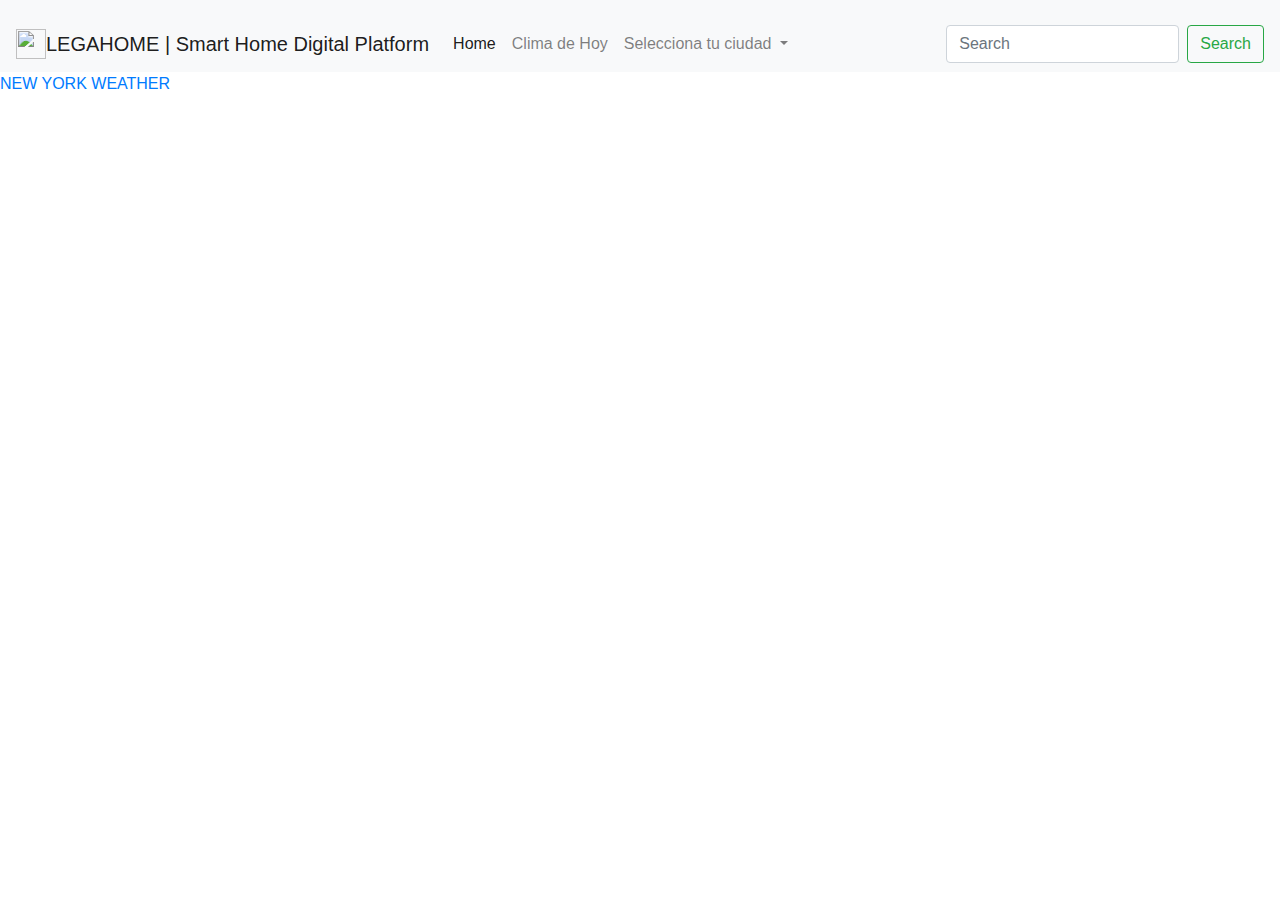
==== views/clima.html @ 0bcd6b7b "Creación de branch clima" ====
<!DOCTYPE html>
<html lang="en">
<head>
    <meta charset="UTF-8">
    <meta name="viewport" content="width=device-width, initial-scale=1.0">
    <meta http-equiv="X-UA-Compatible" content="ie=edge">
    <link rel="stylesheet" href="https://stackpath.bootstrapcdn.com/bootstrap/4.4.1/css/bootstrap.min.css" integrity="sha384-Vkoo8x4CGsO3+Hhxv8T/Q5PaXtkKtu6ug5TOeNV6gBiFeWPGFN9MuhOf23Q9Ifjh" crossorigin="anonymous">
    <title>CLIMA</title>
</head>
<body>
    <!-- Image and text -->
        <nav class="navbar navbar-light bg-light">
       
        </nav>    
        <nav class="navbar navbar-expand-lg navbar-light bg-light">
                <img src="https://i.shgcdn.com/b5ac8c16-2e62-4e22-9e2a-a92ae5c099f3/-/stretch/off/-/resize/3000x/-/quality/normal/" width="30" height="30" class="d-inline-block align-top" alt="">
                <a class="navbar-brand" href="#">LEGAHOME | Smart Home Digital Platform</a>
                <button class="navbar-toggler" type="button" data-toggle="collapse" data-target="#navbarSupportedContent" aria-controls="navbarSupportedContent" aria-expanded="false" aria-label="Toggle navigation">
                  <span class="navbar-toggler-icon"></span>
                </button>
              
                <div class="collapse navbar-collapse" id="navbarSupportedContent">
                  <ul class="navbar-nav mr-auto">
                    <li class="nav-item active">
                      <a class="nav-link" href="#">Home <span class="sr-only">(current)</span></a>
                    </li>
                    <li class="nav-item">
                      <a class="nav-link" href="#">Clima de Hoy</a>
                    </li>
                    <li class="nav-item dropdown">
                      <a class="nav-link dropdown-toggle" href="#" id="navbarDropdown" role="button" data-toggle="dropdown" aria-haspopup="true" aria-expanded="false">
                        Selecciona tu ciudad
                      </a>
                      <div class="dropdown-menu" aria-labelledby="navbarDropdown">
                        <a class="dropdown-item" href="#">Action</a>
                        <a class="dropdown-item" href="#">Another action</a>
                        <div class="dropdown-divider"></div>
                        <a class="dropdown-item" href="#">Something else here</a>
                      </div>
                    </li>
                    <li class="nav-item">
                      <a class="nav-link disabled" href="#" tabindex="-1" aria-disabled="true"></a>
                    </li>
                  </ul>
                  <form class="form-inline my-2 my-lg-0">
                    <input class="form-control mr-sm-2" type="search" placeholder="Search" aria-label="Search">
                    <button class="btn btn-outline-success my-2 my-sm-0" type="submit">Search</button>
                  </form>
                </div>
              </nav>
    <main>
        <section>
                <a class="weatherwidget-io" href="https://forecast7.com/en/40d71n74d01/new-york/" data-label_1="NEW YORK" data-label_2="WEATHER" data-theme="original" >NEW YORK WEATHER</a>
                <script>
                !function(d,s,id){var js,fjs=d.getElementsByTagName(s)[0];if(!d.getElementById(id)){js=d.createElement(s);js.id=id;js.src='https://weatherwidget.io/js/widget.min.js';fjs.parentNode.insertBefore(js,fjs);}}(document,'script','weatherwidget-io-js');
                </script>
                
        </section>

    </main>
    <script src="script.js"></script>
</body>
</html>
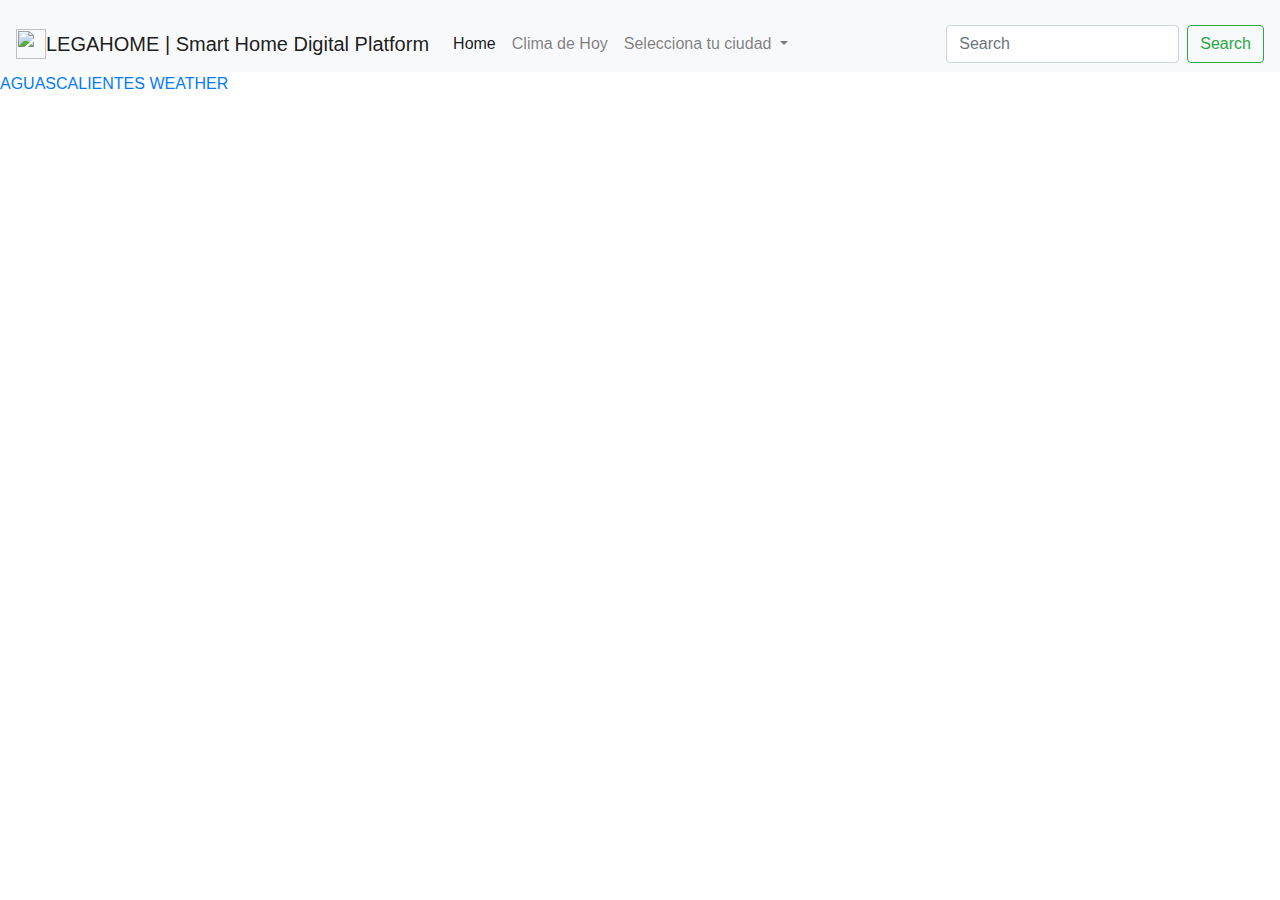
==== commit 31cba7c8: "Cambio de ubicación de clima a Aguascalientes y cambio de color de fondo con imagen" ====
--- a/views/clima.html
+++ b/views/clima.html
@@ -50,7 +50,13 @@
               </nav>
     <main>
         <section>
-                <a class="weatherwidget-io" href="https://forecast7.com/en/40d71n74d01/new-york/" data-label_1="NEW YORK" data-label_2="WEATHER" data-theme="original" >NEW YORK WEATHER</a>
+            <a class="weatherwidget-io" href="https://forecast7.com/en/21d89n102d29/aguascalientes/" data-label_1="AGUASCALIENTES" data-label_2="WEATHER" data-font="Roboto" data-theme="marine" >AGUASCALIENTES WEATHER</a>
+<script>
+!function(d,s,id){var js,fjs=d.getElementsByTagName(s)[0];if(!d.getElementById(id)){js=d.createElement(s);js.id=id;js.src='https://weatherwidget.io/js/widget.min.js';fjs.parentNode.insertBefore(js,fjs);}}(document,'script','weatherwidget-io-js');
+</script>
+            <script>
+            !function(d,s,id){var js,fjs=d.getElementsByTagName(s)[0];if(!d.getElementById(id)){js=d.createElement(s);js.id=id;js.src='https://weatherwidget.io/js/widget.min.js';fjs.parentNode.insertBefore(js,fjs);}}(document,'script','weatherwidget-io-js');
+            </script>
                 <script>
                 !function(d,s,id){var js,fjs=d.getElementsByTagName(s)[0];if(!d.getElementById(id)){js=d.createElement(s);js.id=id;js.src='https://weatherwidget.io/js/widget.min.js';fjs.parentNode.insertBefore(js,fjs);}}(document,'script','weatherwidget-io-js');
                 </script>
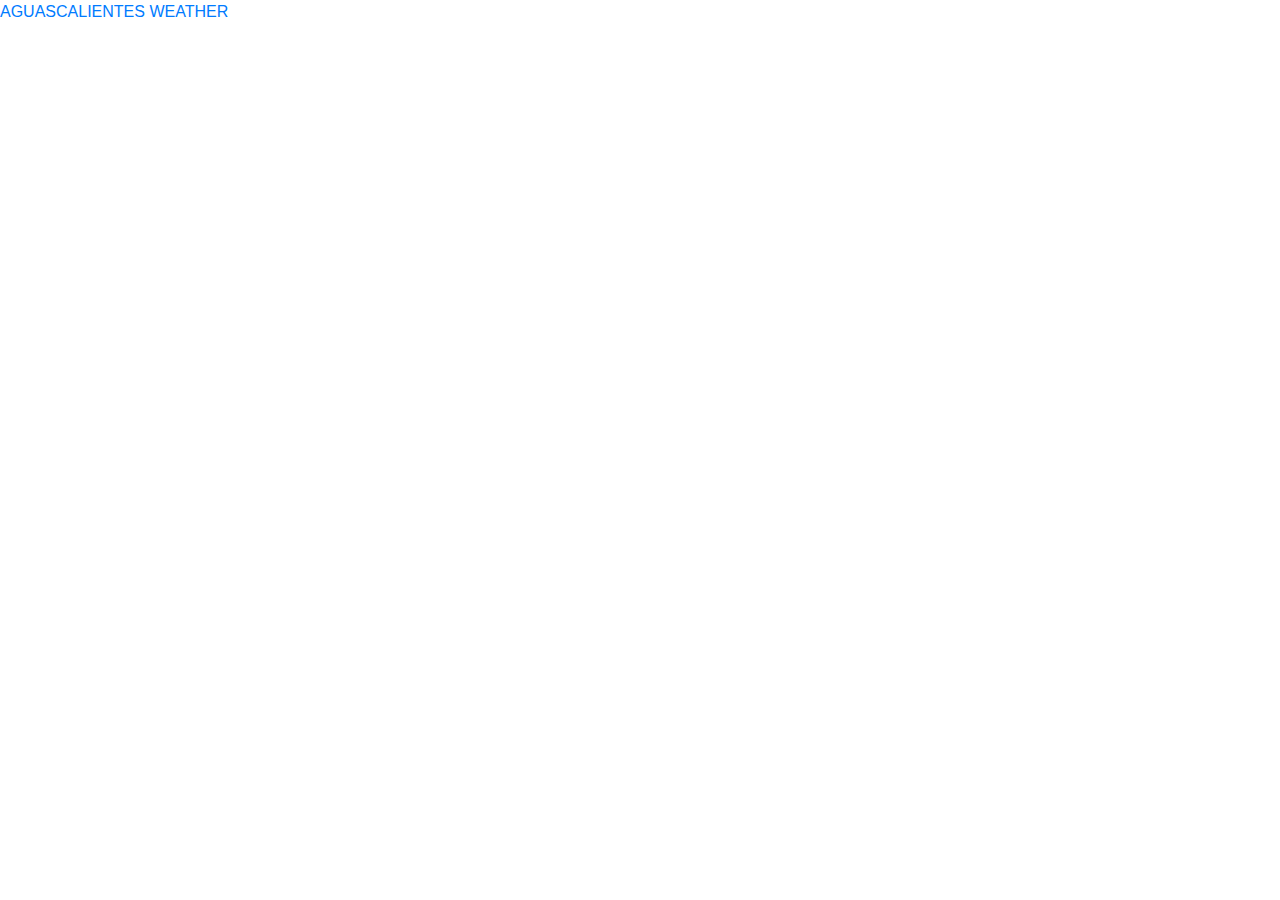
==== commit de2c9b6a: "Cambié Navbar para homologar con toda la página" ====
--- a/views/clima.html
+++ b/views/clima.html
@@ -9,45 +9,7 @@
 </head>
 <body>
     <!-- Image and text -->
-        <nav class="navbar navbar-light bg-light">
-       
-        </nav>    
-        <nav class="navbar navbar-expand-lg navbar-light bg-light">
-                <img src="https://i.shgcdn.com/b5ac8c16-2e62-4e22-9e2a-a92ae5c099f3/-/stretch/off/-/resize/3000x/-/quality/normal/" width="30" height="30" class="d-inline-block align-top" alt="">
-                <a class="navbar-brand" href="#">LEGAHOME | Smart Home Digital Platform</a>
-                <button class="navbar-toggler" type="button" data-toggle="collapse" data-target="#navbarSupportedContent" aria-controls="navbarSupportedContent" aria-expanded="false" aria-label="Toggle navigation">
-                  <span class="navbar-toggler-icon"></span>
-                </button>
-              
-                <div class="collapse navbar-collapse" id="navbarSupportedContent">
-                  <ul class="navbar-nav mr-auto">
-                    <li class="nav-item active">
-                      <a class="nav-link" href="#">Home <span class="sr-only">(current)</span></a>
-                    </li>
-                    <li class="nav-item">
-                      <a class="nav-link" href="#">Clima de Hoy</a>
-                    </li>
-                    <li class="nav-item dropdown">
-                      <a class="nav-link dropdown-toggle" href="#" id="navbarDropdown" role="button" data-toggle="dropdown" aria-haspopup="true" aria-expanded="false">
-                        Selecciona tu ciudad
-                      </a>
-                      <div class="dropdown-menu" aria-labelledby="navbarDropdown">
-                        <a class="dropdown-item" href="#">Action</a>
-                        <a class="dropdown-item" href="#">Another action</a>
-                        <div class="dropdown-divider"></div>
-                        <a class="dropdown-item" href="#">Something else here</a>
-                      </div>
-                    </li>
-                    <li class="nav-item">
-                      <a class="nav-link disabled" href="#" tabindex="-1" aria-disabled="true"></a>
-                    </li>
-                  </ul>
-                  <form class="form-inline my-2 my-lg-0">
-                    <input class="form-control mr-sm-2" type="search" placeholder="Search" aria-label="Search">
-                    <button class="btn btn-outline-success my-2 my-sm-0" type="submit">Search</button>
-                  </form>
-                </div>
-              </nav>
+        
     <main>
         <section>
             <a class="weatherwidget-io" href="https://forecast7.com/en/21d89n102d29/aguascalientes/" data-label_1="AGUASCALIENTES" data-label_2="WEATHER" data-font="Roboto" data-theme="marine" >AGUASCALIENTES WEATHER</a>
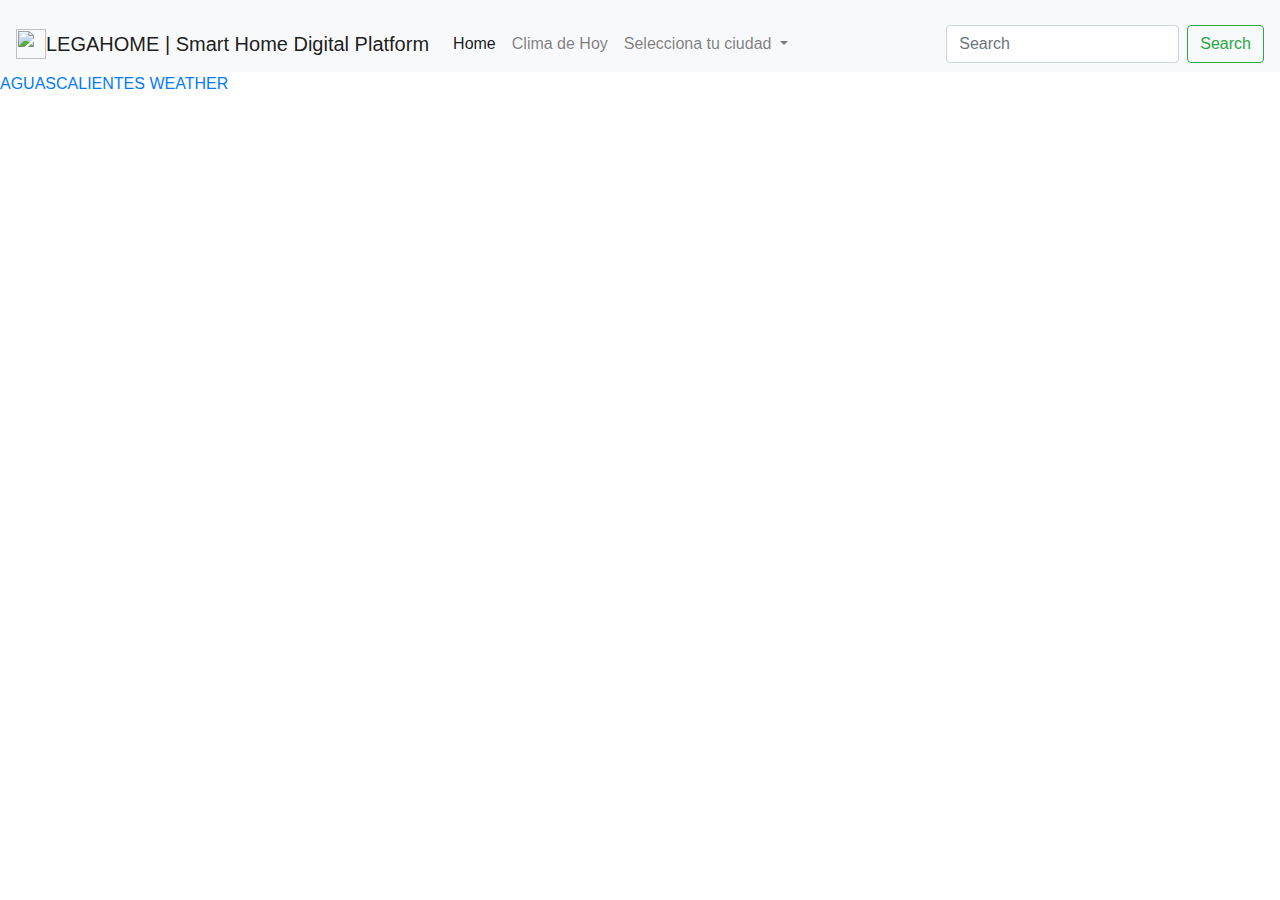
==== commit 68eed6c8: "Se agrego video de clima, video del popo y widget de noticias" ====
--- a/views/clima.html
+++ b/views/clima.html
@@ -1,31 +1,100 @@
 <!DOCTYPE html>
 <html lang="en">
+
 <head>
     <meta charset="UTF-8">
     <meta name="viewport" content="width=device-width, initial-scale=1.0">
     <meta http-equiv="X-UA-Compatible" content="ie=edge">
-    <link rel="stylesheet" href="https://stackpath.bootstrapcdn.com/bootstrap/4.4.1/css/bootstrap.min.css" integrity="sha384-Vkoo8x4CGsO3+Hhxv8T/Q5PaXtkKtu6ug5TOeNV6gBiFeWPGFN9MuhOf23Q9Ifjh" crossorigin="anonymous">
+    <link rel="stylesheet" href="https://stackpath.bootstrapcdn.com/bootstrap/4.4.1/css/bootstrap.min.css"
+        integrity="sha384-Vkoo8x4CGsO3+Hhxv8T/Q5PaXtkKtu6ug5TOeNV6gBiFeWPGFN9MuhOf23Q9Ifjh" crossorigin="anonymous">
     <title>CLIMA</title>
 </head>
+
 <body>
     <!-- Image and text -->
-        
+    <nav class="navbar navbar-light bg-light">
+
+    </nav>
+    <nav class="navbar navbar-expand-lg navbar-light bg-light">
+        <img src="https://i.shgcdn.com/b5ac8c16-2e62-4e22-9e2a-a92ae5c099f3/-/stretch/off/-/resize/3000x/-/quality/normal/"
+            width="30" height="30" class="d-inline-block align-top" alt="">
+        <a class="navbar-brand" href="#">LEGAHOME | Smart Home Digital Platform</a>
+        <button class="navbar-toggler" type="button" data-toggle="collapse" data-target="#navbarSupportedContent"
+            aria-controls="navbarSupportedContent" aria-expanded="false" aria-label="Toggle navigation">
+            <span class="navbar-toggler-icon"></span>
+        </button>
+
+        <div class="collapse navbar-collapse" id="navbarSupportedContent">
+            <ul class="navbar-nav mr-auto">
+                <li class="nav-item active">
+                    <a class="nav-link" href="#">Home <span class="sr-only">(current)</span></a>
+                </li>
+                <li class="nav-item">
+                    <a class="nav-link" href="#">Clima de Hoy</a>
+                </li>
+                <li class="nav-item dropdown">
+                    <a class="nav-link dropdown-toggle" href="#" id="navbarDropdown" role="button"
+                        data-toggle="dropdown" aria-haspopup="true" aria-expanded="false">
+                        Selecciona tu ciudad
+                    </a>
+                    <div class="dropdown-menu" aria-labelledby="navbarDropdown">
+                        <a class="dropdown-item" href="#">Action</a>
+                        <a class="dropdown-item" href="#">Another action</a>
+                        <div class="dropdown-divider"></div>
+                        <a class="dropdown-item" href="#">Something else here</a>
+                    </div>
+                </li>
+                <li class="nav-item">
+                    <a class="nav-link disabled" href="#" tabindex="-1" aria-disabled="true"></a>
+                </li>
+            </ul>
+            <form class="form-inline my-2 my-lg-0">
+                <input class="form-control mr-sm-2" type="search" placeholder="Search" aria-label="Search">
+                <button class="btn btn-outline-success my-2 my-sm-0" type="submit">Search</button>
+            </form>
+        </div>
+    </nav>
     <main>
         <section>
-            <a class="weatherwidget-io" href="https://forecast7.com/en/21d89n102d29/aguascalientes/" data-label_1="AGUASCALIENTES" data-label_2="WEATHER" data-font="Roboto" data-theme="marine" >AGUASCALIENTES WEATHER</a>
-<script>
-!function(d,s,id){var js,fjs=d.getElementsByTagName(s)[0];if(!d.getElementById(id)){js=d.createElement(s);js.id=id;js.src='https://weatherwidget.io/js/widget.min.js';fjs.parentNode.insertBefore(js,fjs);}}(document,'script','weatherwidget-io-js');
-</script>
+            <a class="weatherwidget-io" href="https://forecast7.com/en/21d89n102d29/aguascalientes/"
+                data-label_1="AGUASCALIENTES" data-label_2="WEATHER" data-font="Roboto"
+                data-theme="marine">AGUASCALIENTES WEATHER</a>
+            <div class="d-flex align-items-start">
+                <div id="cont_06920d86728ccea793d361075b3df039">
+                    <script type="text/javascript" async
+                        src="https://www.meteored.mx/wid_loader/06920d86728ccea793d361075b3df039"></script>
+                </div>
+
+                <iframe width="560" height="315" src="https://www.youtube.com/embed/Ng0yKYR1Z6g" frameborder="0"
+                    allow="accelerometer; autoplay; encrypted-media; gyroscope; picture-in-picture"
+                    allowfullscreen></iframe>
+                <iframe width="560" height="315" src="https://www.youtube.com/embed/3xwOJyrqrEs" frameborder="0"
+                    allow="accelerometer; autoplay; encrypted-media; gyroscope; picture-in-picture"
+                    allowfullscreen></iframe>
+
+            </div>
+            <div>
+                <!-- start feedwind code -->
+                <script type="text/javascript" src="https://feed.mikle.com/js/fw-loader.js"
+                    data-fw-param="121247/"></script> <!-- end feedwind code -->
+
+            </div>
+
+
             <script>
-            !function(d,s,id){var js,fjs=d.getElementsByTagName(s)[0];if(!d.getElementById(id)){js=d.createElement(s);js.id=id;js.src='https://weatherwidget.io/js/widget.min.js';fjs.parentNode.insertBefore(js,fjs);}}(document,'script','weatherwidget-io-js');
+                !function (d, s, id) { var js, fjs = d.getElementsByTagName(s)[0]; if (!d.getElementById(id)) { js = d.createElement(s); js.id = id; js.src = 'https://weatherwidget.io/js/widget.min.js'; fjs.parentNode.insertBefore(js, fjs); } }(document, 'script', 'weatherwidget-io-js');
             </script>
-                <script>
-                !function(d,s,id){var js,fjs=d.getElementsByTagName(s)[0];if(!d.getElementById(id)){js=d.createElement(s);js.id=id;js.src='https://weatherwidget.io/js/widget.min.js';fjs.parentNode.insertBefore(js,fjs);}}(document,'script','weatherwidget-io-js');
-                </script>
-                
+            <script>
+                !function (d, s, id) { var js, fjs = d.getElementsByTagName(s)[0]; if (!d.getElementById(id)) { js = d.createElement(s); js.id = id; js.src = 'https://weatherwidget.io/js/widget.min.js'; fjs.parentNode.insertBefore(js, fjs); } }(document, 'script', 'weatherwidget-io-js');
+            </script>
+            <script>
+                !function (d, s, id) { var js, fjs = d.getElementsByTagName(s)[0]; if (!d.getElementById(id)) { js = d.createElement(s); js.id = id; js.src = 'https://weatherwidget.io/js/widget.min.js'; fjs.parentNode.insertBefore(js, fjs); } }(document, 'script', 'weatherwidget-io-js');
+            </script>
+
         </section>
 
     </main>
     <script src="script.js"></script>
 </body>
+
 </html>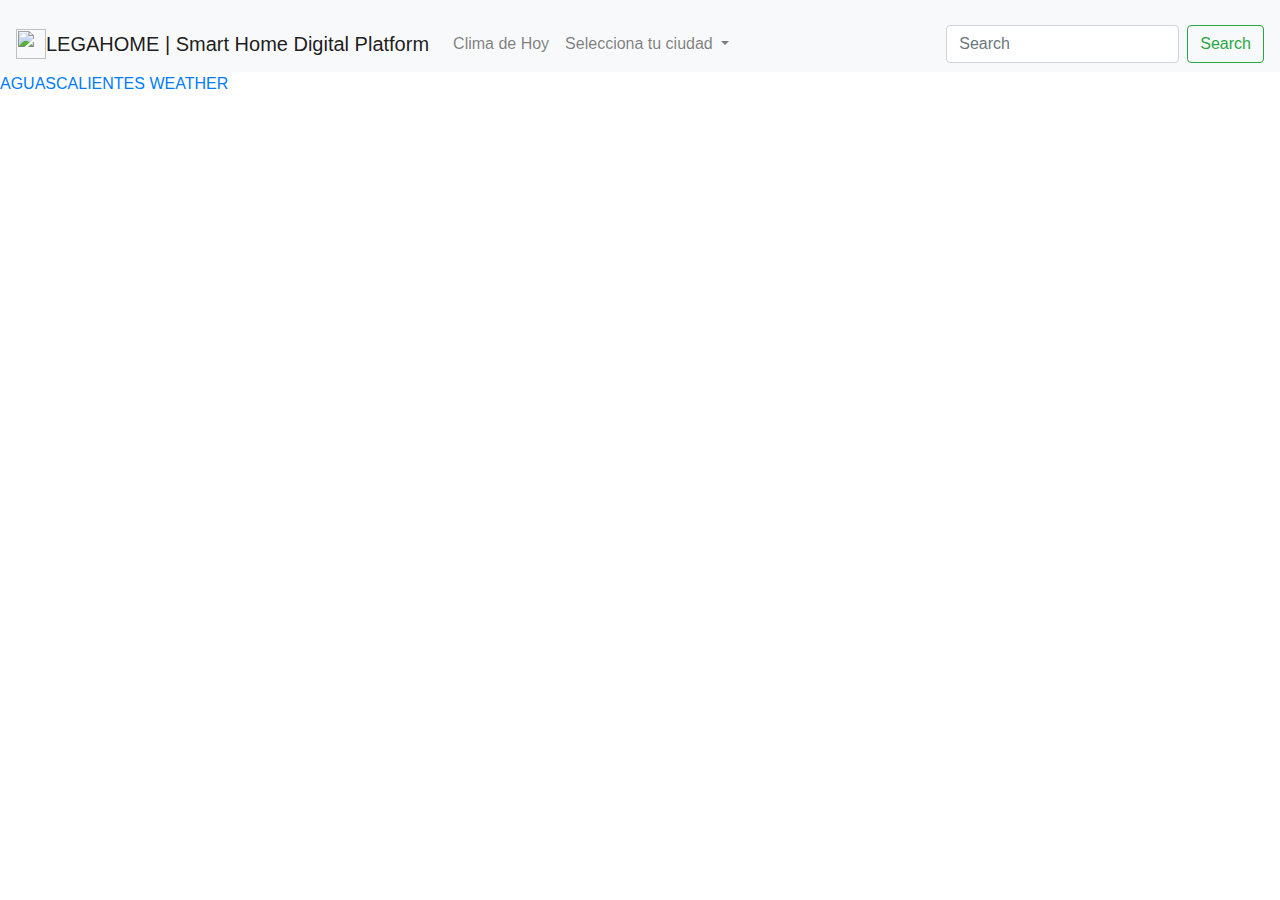
==== commit 0e38ac61: "Estandarizando los menús" ====
--- a/views/clima.html
+++ b/views/clima.html
@@ -1,5 +1,5 @@
 <!DOCTYPE html>
-<html lang="en">
+<html lang="es">
 
 <head>
     <meta charset="UTF-8">
@@ -12,13 +12,14 @@
 
 <body>
     <!-- Image and text -->
+
     <nav class="navbar navbar-light bg-light">
 
     </nav>
     <nav class="navbar navbar-expand-lg navbar-light bg-light">
         <img src="https://i.shgcdn.com/b5ac8c16-2e62-4e22-9e2a-a92ae5c099f3/-/stretch/off/-/resize/3000x/-/quality/normal/"
             width="30" height="30" class="d-inline-block align-top" alt="">
-        <a class="navbar-brand" href="#">LEGAHOME | Smart Home Digital Platform</a>
+        <a class="navbar-brand" href="services.html">LEGAHOME | Smart Home Digital Platform</a>
         <button class="navbar-toggler" type="button" data-toggle="collapse" data-target="#navbarSupportedContent"
             aria-controls="navbarSupportedContent" aria-expanded="false" aria-label="Toggle navigation">
             <span class="navbar-toggler-icon"></span>
@@ -26,11 +27,8 @@
 
         <div class="collapse navbar-collapse" id="navbarSupportedContent">
             <ul class="navbar-nav mr-auto">
-                <li class="nav-item active">
-                    <a class="nav-link" href="#">Home <span class="sr-only">(current)</span></a>
-                </li>
                 <li class="nav-item">
-                    <a class="nav-link" href="#">Clima de Hoy</a>
+                    <a class="nav-link">Clima de Hoy</a>
                 </li>
                 <li class="nav-item dropdown">
                     <a class="nav-link dropdown-toggle" href="#" id="navbarDropdown" role="button"
